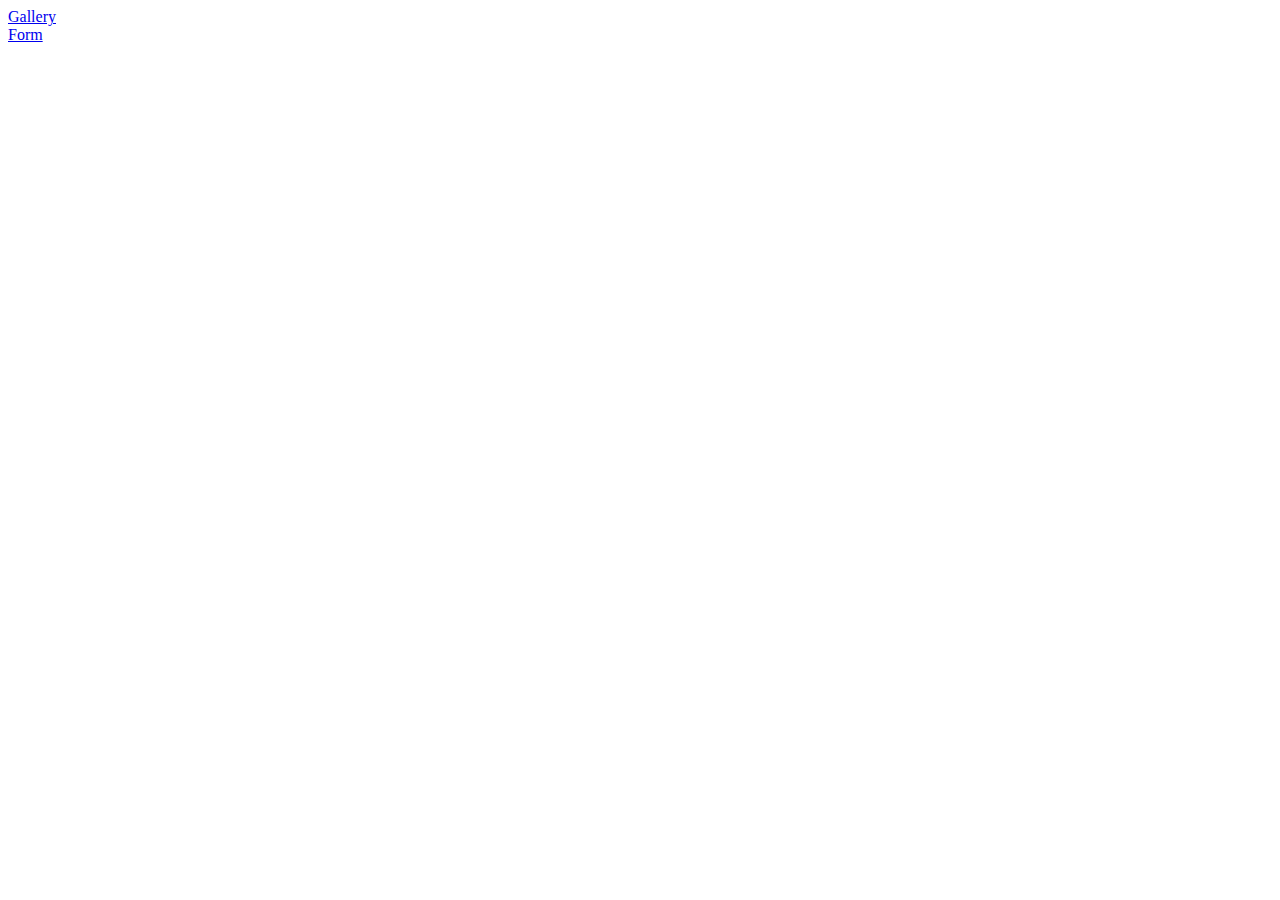
==== index.html @ 59aa3e93 "Deploying to gh-pages from @ anstshaT/goit-js-hw-09@f8dd2115bf571a82e931717424994b322d5b98cc 🚀" ====
<!DOCTYPE html>
<html lang="en">
<head>
  <meta charset="UTF-8">
  <meta name="viewport" content="width=device-width, initial-scale=1.0">
  <title>Document</title>
  <link rel="stylesheet" crossorigin href="/vanilla-app-template/assets/style-6KehjLT6.css">
</head>
<body>
  <li><a href="./1-gallery.html">Gallery</a></li>
  <li><a href="./2-form.html">Form</a></li>
</body>
</html>
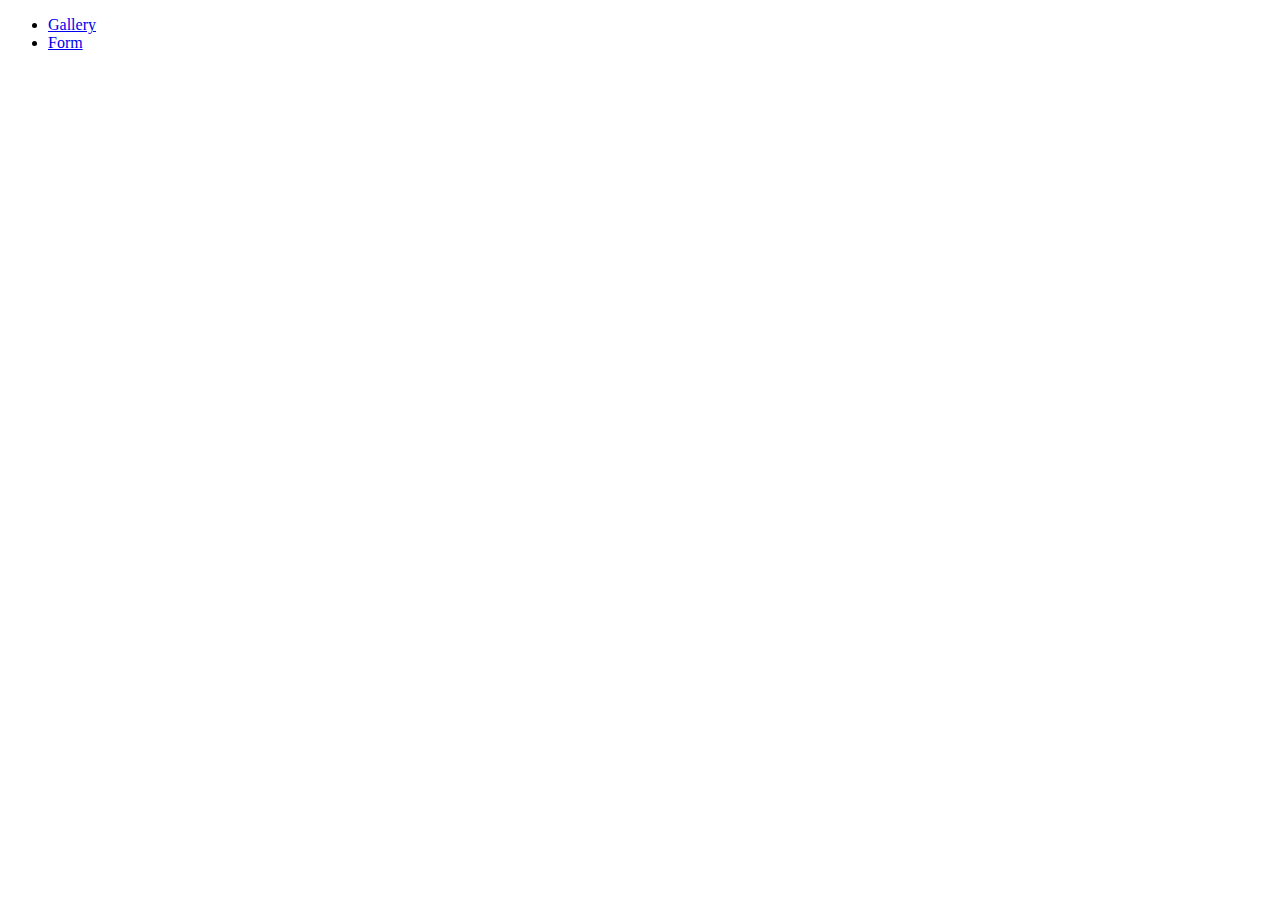
==== commit e26b2c29: "Deploying to gh-pages from @ anstshaT/goit-js-hw-09@9c67f1715bc5eeaf09567d8dbcecc86fb9551e86 🚀" ====
--- a/index.html
+++ b/index.html
@@ -4,10 +4,12 @@
   <meta charset="UTF-8">
   <meta name="viewport" content="width=device-width, initial-scale=1.0">
   <title>Document</title>
-  <link rel="stylesheet" crossorigin href="/vanilla-app-template/assets/style-6KehjLT6.css">
+  <link rel="stylesheet" crossorigin href="/vanilla-app-template/assets/style-C27f6aV-.css">
 </head>
 <body>
-  <li><a href="./1-gallery.html">Gallery</a></li>
-  <li><a href="./2-form.html">Form</a></li>
+  <ul>
+    <li><a href="./1-gallery.html">Gallery</a></li>
+    <li><a href="./2-form.html">Form</a></li>
+  </ul>
 </body>
 </html>